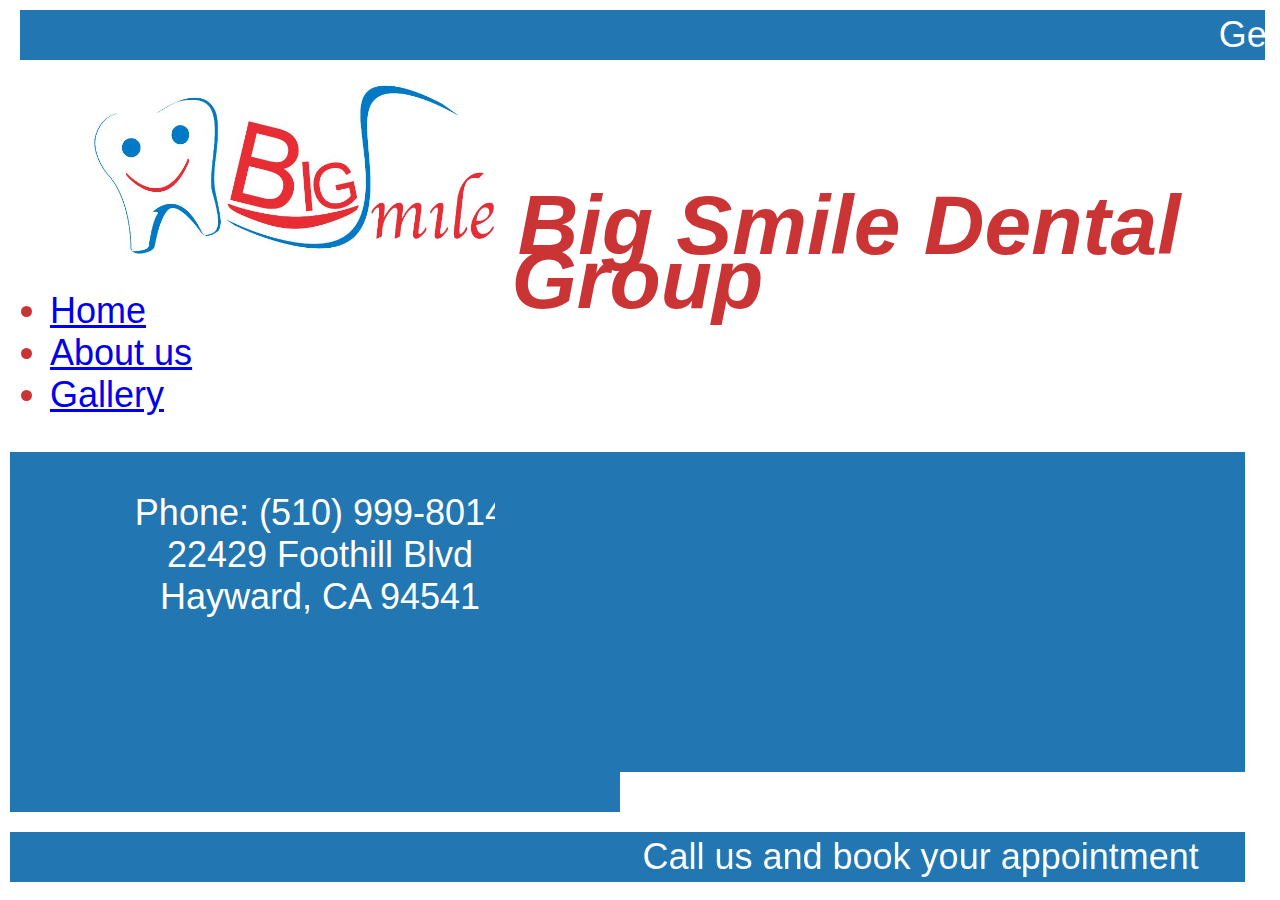
==== index.html @ e9158a23 "one more" ====
<!-- first of all save the page as an html page then when you start typing html it gives you the option to pick and when you pick html: 5 it saves you time by showing the heading of an html page -->

<!DOCTYPE html>
<html lang="en">

<head>

  <!-- the following line for known language characters -->

  <meta charset="UTF-8">
  <meta name="viewport" content="width=device-width, initial-scale=1.0">
  <meta http-equiv="X-UA-Compatible" content="ie=edge">

  <!-- the title shows what will be written on the tab on your browser -->

  <title>bigsmiledental</title>

  <!-- the following links to connect this html page to the bootstrap and the css page created by the developer -->

  <link rel="stylesheet" href="https://maxcdn.bootstrapcdn.com/bootstrap/4.0.0-alpha.6/css/bootstrap.min.css"
    integrity="sha384-rwoIResjU2yc3z8GV/NPeZWAv56rSmLldC3R/AZzGRnGxQQKnKkoFVhFQhNUwEyJ" crossorigin="anonymous">
  <link rel="stylesheet" href="../css/style.css">
</head>

<!-- the visible index of the html page is inside the body tag as following -->
<!-- the style used for the background color is from the html its self  -->

<body>
  <header>
    <marquee behavior="scroll">General Dentistry, Oral Surgeons, Endodontists</marquee>
    </marquee>
  </header>
  <nav><img src="../images/Big Smile Dental logo.jpg" alt="bigsmile" width="400px" height="174px"><i><b> Big Smile
        Dental Group</b></i></nav>
  <navbar>
      <ul class="nav justify-content-end">
          <li class="nav-item">
            <a class="nav-link active" href="index.html">Home</a>
          </li>
          <li class="nav-item">
            <a class="nav-link" href="about.html">About us</a>
          </li>
          <li class="nav-item">
            <a class="nav-link" href="gallery.html">Gallery</a>
          </li>
        </ul>
  </navbar>
  <div class="container">
    <section>Phone: (510) 999-8014<br>
      22429 Foothill Blvd<br>
      Hayward, CA 94541</section>
    <aside><iframe
        src="https://www.google.com/maps/embed?pb=!1m18!1m12!1m3!1d3384.503087746826!2d-122.08504397823579!3d37.67615591901826!2m3!1f0!2f0!3f0!3m2!1i1024!2i768!4f13.1!3m3!1m2!1s0x808f93d7d1da8967%3A0x362c44a4d5da1d64!2s22429%20Foothill%20Blvd%2C%20Hayward%2C%20CA%2094541!5e0!3m2!1sen!2sus!4v1570220772998!5m2!1sen!2sus"
        width="750" height="320" frameborder="0" style="border:0;" allowfullscreen=""></iframe></aside>
  </div>
  <footer>
    <marquee behavior="alternate">Call us and book your appointment</marquee>
    </marquee>
  </footer>
  </div>


</body>

</html>
---- css/style.css ----
body {
	width: auto;
	background-color: white;
	color: rgb(202, 52, 52);
	font-family: Arial, 'Helvetica Neue', Helvetica, sans-serif;
	font-size: 36px;
    margin: 10px 10px 10px 10px;
    
	
}

.wrapper {
    text-align: center;
}

header {
	height: 50px;
	width: 98%;
	line-height: 50px;
    background-color: rgb(34, 118, 178);
    color: white;
    margin:10px 10px 20px 10px;
    padding-left: 10px;
}

nav {
	height: 174px;
	width: 98%;
	line-height: 50px;
	background-color: white;
    color:"white";
    margin:10px 10px 20px 10px;
    font-size: 84px;
    text-align: center;
}

.container {
    width: 98%;
    margin:10px 0px, 0px, 0px;
	position: relative;
}

section {
	padding-top: 40px;
    background-color: rgb(34, 118, 178);
    color: white;
	height: 320px;
	width: 600px;
	position: relative;
    margin-right: 10px;
    padding-left: 10px;
    text-align: center;	

}

aside {
	
    background-color: rgb(34, 118, 178);
    text-align: center;
    color: white;
	height: 320px;
	width: 750px;
	float:right;
	position: absolute;
	right: 0px;
	top: 0px;
}

footer {
	height: 50px;
    width: 98%;
    color: white;
	line-height: 50px;
	position:relative;
	bottom:0;
	left:0px;
	background-color: rgb(34, 118, 178);
	margin-top: 20px;
}
.thumbnail {
    position: relative;
    margin-bottom: 40px;
    cursor: pointer;
    transition: all .8s ease;
}
/* Make thumbnail larger when hovered. */
.thumbnail:hover {
    transform: scale(1.1);
}
/* Maintains aspect ratio of image but does not allow image to be any wider than set amount of pixels. */
.thumbnail img {
    max-width: 400px;
}

.left {
    float: left;
}

.right {
    float: right;
}
/* The label on the image. */
.label {
    position: absolute;
    bottom: 20px;
    left: 0px;
    height: 60px;
    line-height: 60px;
    width: 98%;
    text-align: center;
    color: white;
    font-size: 1.2em;
    background-color: rgb(34, 118, 178);
}
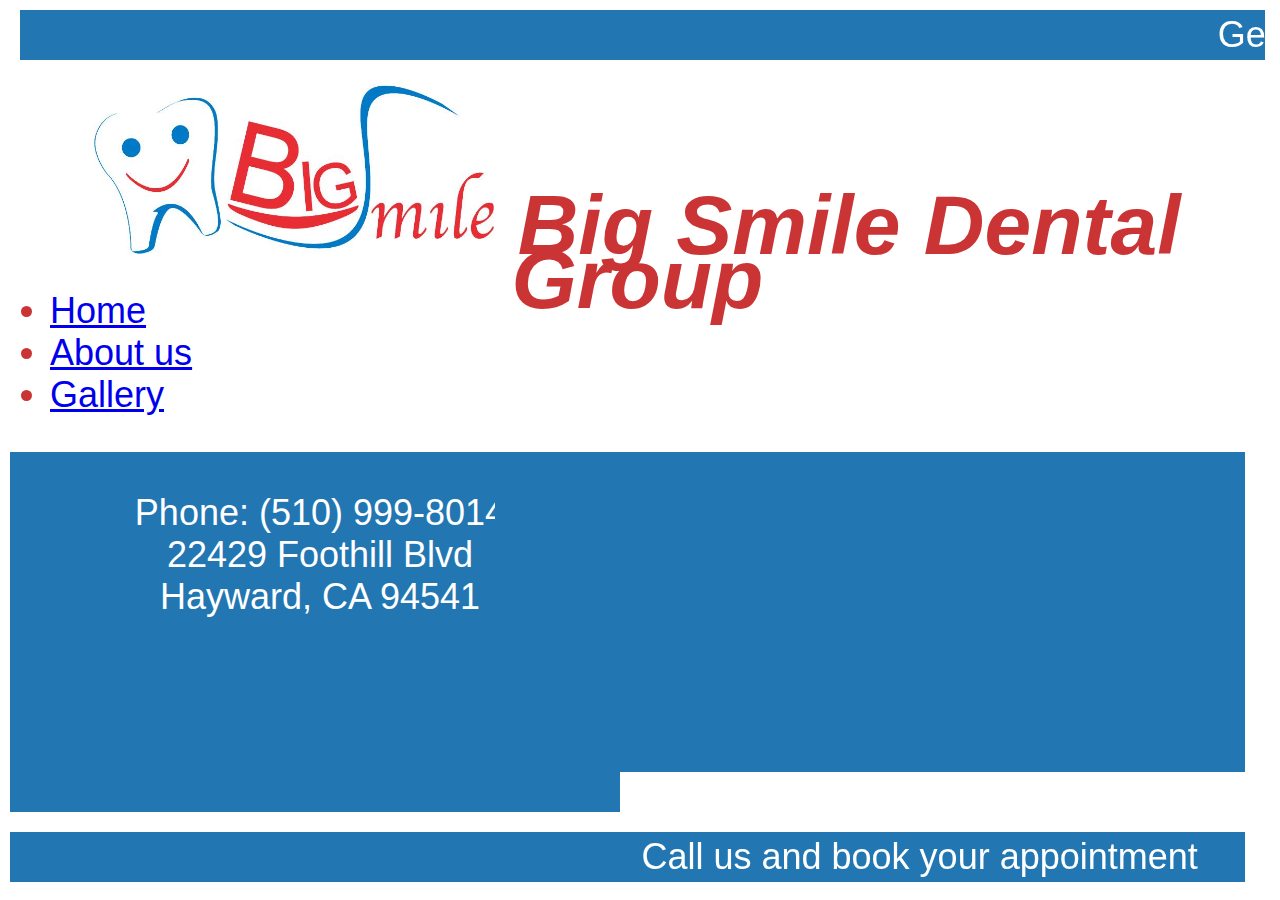
==== commit 07075812: "edition" ====
--- a/index.html
+++ b/index.html
@@ -19,7 +19,7 @@
 
   <link rel="stylesheet" href="https://maxcdn.bootstrapcdn.com/bootstrap/4.0.0-alpha.6/css/bootstrap.min.css"
     integrity="sha384-rwoIResjU2yc3z8GV/NPeZWAv56rSmLldC3R/AZzGRnGxQQKnKkoFVhFQhNUwEyJ" crossorigin="anonymous">
-  <link rel="stylesheet" href="../css/style.css">
+  <link rel="stylesheet" href="css/style.css">
 </head>
 
 <!-- the visible index of the html page is inside the body tag as following -->
@@ -30,7 +30,7 @@
     <marquee behavior="scroll">General Dentistry, Oral Surgeons, Endodontists</marquee>
     </marquee>
   </header>
-  <nav><img src="../images/Big Smile Dental logo.jpg" alt="bigsmile" width="400px" height="174px"><i><b> Big Smile
+  <nav><img src="images/Big Smile Dental logo.jpg" alt="bigsmile" width="400px" height="174px"><i><b> Big Smile
         Dental Group</b></i></nav>
   <navbar>
       <ul class="nav justify-content-end">
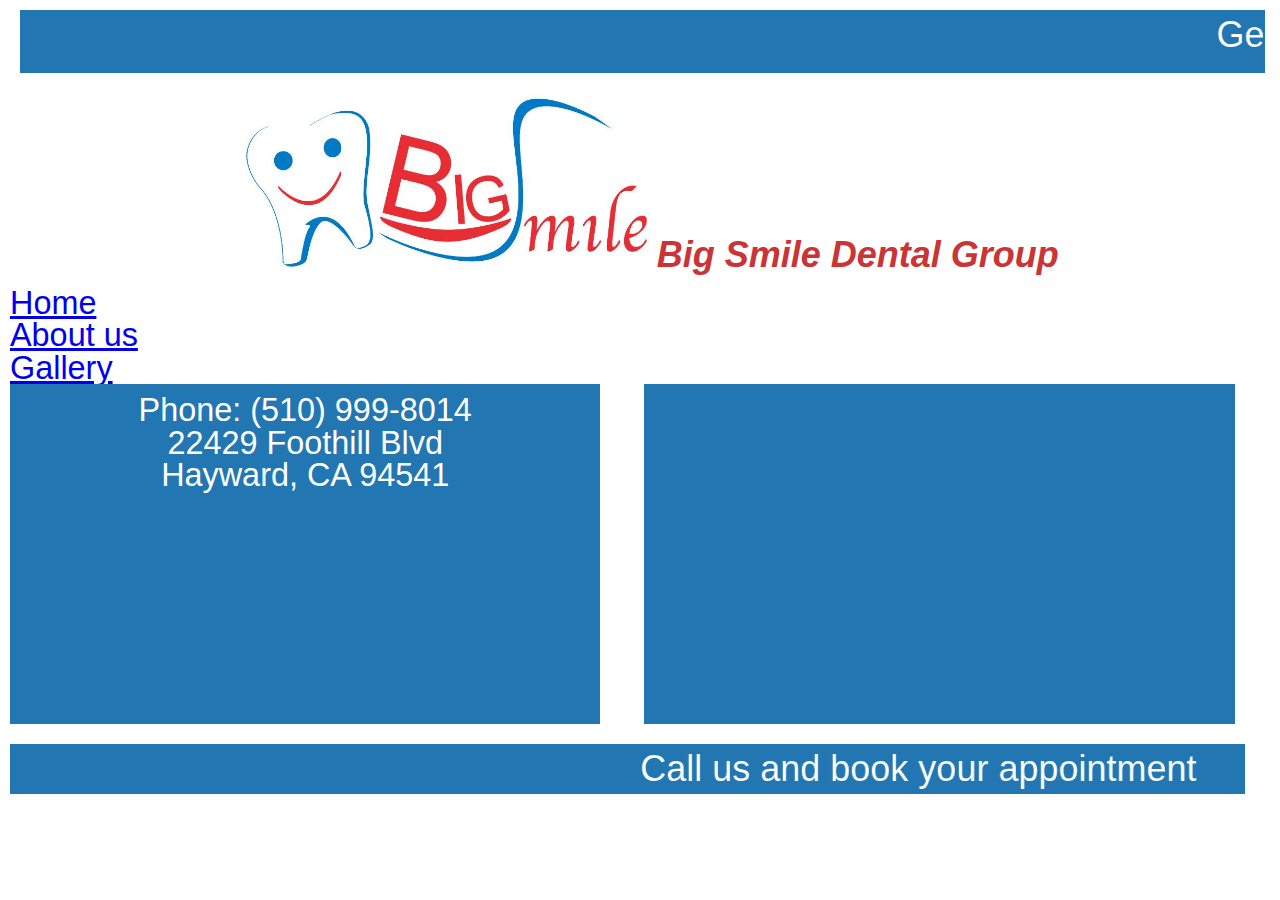
==== commit 106dd095: "respinsive" ====
--- a/index.html
+++ b/index.html
@@ -16,10 +16,10 @@
   <title>bigsmiledental</title>
 
   <!-- the following links to connect this html page to the bootstrap and the css page created by the developer -->
-
+  <link rel="stylesheet" href="css/reset.css">
   <link rel="stylesheet" href="https://maxcdn.bootstrapcdn.com/bootstrap/4.0.0-alpha.6/css/bootstrap.min.css"
     integrity="sha384-rwoIResjU2yc3z8GV/NPeZWAv56rSmLldC3R/AZzGRnGxQQKnKkoFVhFQhNUwEyJ" crossorigin="anonymous">
-  <link rel="stylesheet" href="css/style.css">
+    <link rel="stylesheet" href="css/style.css">
 </head>
 
 <!-- the visible index of the html page is inside the body tag as following -->
@@ -32,7 +32,7 @@
   </header>
   <nav><img src="images/Big Smile Dental logo.jpg" alt="bigsmile" width="400px" height="174px"><i><b> Big Smile
         Dental Group</b></i></nav>
-  <navbar>
+  <navbar class="navbar">
       <ul class="nav justify-content-end">
           <li class="nav-item">
             <a class="nav-link active" href="index.html">Home</a>
@@ -51,7 +51,7 @@
       Hayward, CA 94541</section>
     <aside><iframe
         src="https://www.google.com/maps/embed?pb=!1m18!1m12!1m3!1d3384.503087746826!2d-122.08504397823579!3d37.67615591901826!2m3!1f0!2f0!3f0!3m2!1i1024!2i768!4f13.1!3m3!1m2!1s0x808f93d7d1da8967%3A0x362c44a4d5da1d64!2s22429%20Foothill%20Blvd%2C%20Hayward%2C%20CA%2094541!5e0!3m2!1sen!2sus!4v1570220772998!5m2!1sen!2sus"
-        width="750" height="320" frameborder="0" style="border:0;" allowfullscreen=""></iframe></aside>
+        width="100%" height="100%" frameborder="0" style="border:0;" allowfullscreen=""></iframe></aside>
   </div>
   <footer>
     <marquee behavior="alternate">Call us and book your appointment</marquee>
--- a/css/style.css
+++ b/css/style.css
@@ -41,7 +41,6 @@
 }
 
 section {
-	padding-top: 40px;
     background-color: rgb(34, 118, 178);
     color: white;
 	height: 320px;
@@ -50,6 +49,7 @@
     margin-right: 10px;
     padding-left: 10px;
     text-align: center;	
+    padding:10px 5px 10px 5px;
 
 }
 
@@ -62,8 +62,9 @@
 	width: 750px;
 	float:right;
 	position: absolute;
-	right: 0px;
-	top: 0px;
+	right: 10px;
+    top: 0px;
+    padding:10px 5px 10px 5px;
 }
 
 footer {
@@ -111,4 +112,86 @@
     color: white;
     font-size: 1.2em;
     background-color: rgb(34, 118, 178);
-}+}
+@media screen and (max-width: 1450px) {
+    img {
+        width: auto;
+    }
+    header {
+        width: 98%;
+        height: auto;
+    }
+    
+    nav {
+        padding: 0px 15px 0px 15px;
+        font-size: 100%;
+    }
+    .navbar {
+        font-size: 90%;
+    }
+    section {
+        width: 47%;
+        font-size: 90%;
+
+    }
+    aside {
+        width: 47%;
+        font-size: 90%;
+        margin-left: 10px;
+    }
+}
+@media screen and (max-width: 980px) {
+    img {
+        width: 30%;
+    }
+    header {
+        width: 98%;
+        height: auto;
+    }
+    
+    nav {
+        padding: 0px 15px 0px 15px;
+        font-size: 100%;
+    }
+    .navbar {
+        font-size: 90%;
+    }
+    section {
+        width: 47%;
+        font-size: 90%;
+
+    }
+    aside {
+        width: 47%;
+        font-size: 90%;
+        margin-left: 10px;
+    }
+}
+@media screen and (max-width: 780px) {
+    img {
+        width: auto;
+    }
+    header {
+        width: 98%;
+        height: auto;
+    }
+    
+    nav {
+        padding: 0px 15px 0px 15px;
+        font-size: 70%
+        
+    }
+    .navbar {
+        font-size: 70%;
+    }
+    section {
+        width: 47%;
+        font-size: 50%;
+        padding:10px 5px 10px 5px;
+
+    }
+    aside {
+        width: 47%;
+        padding: 10px 5px 10px 5px;
+    }
+}
